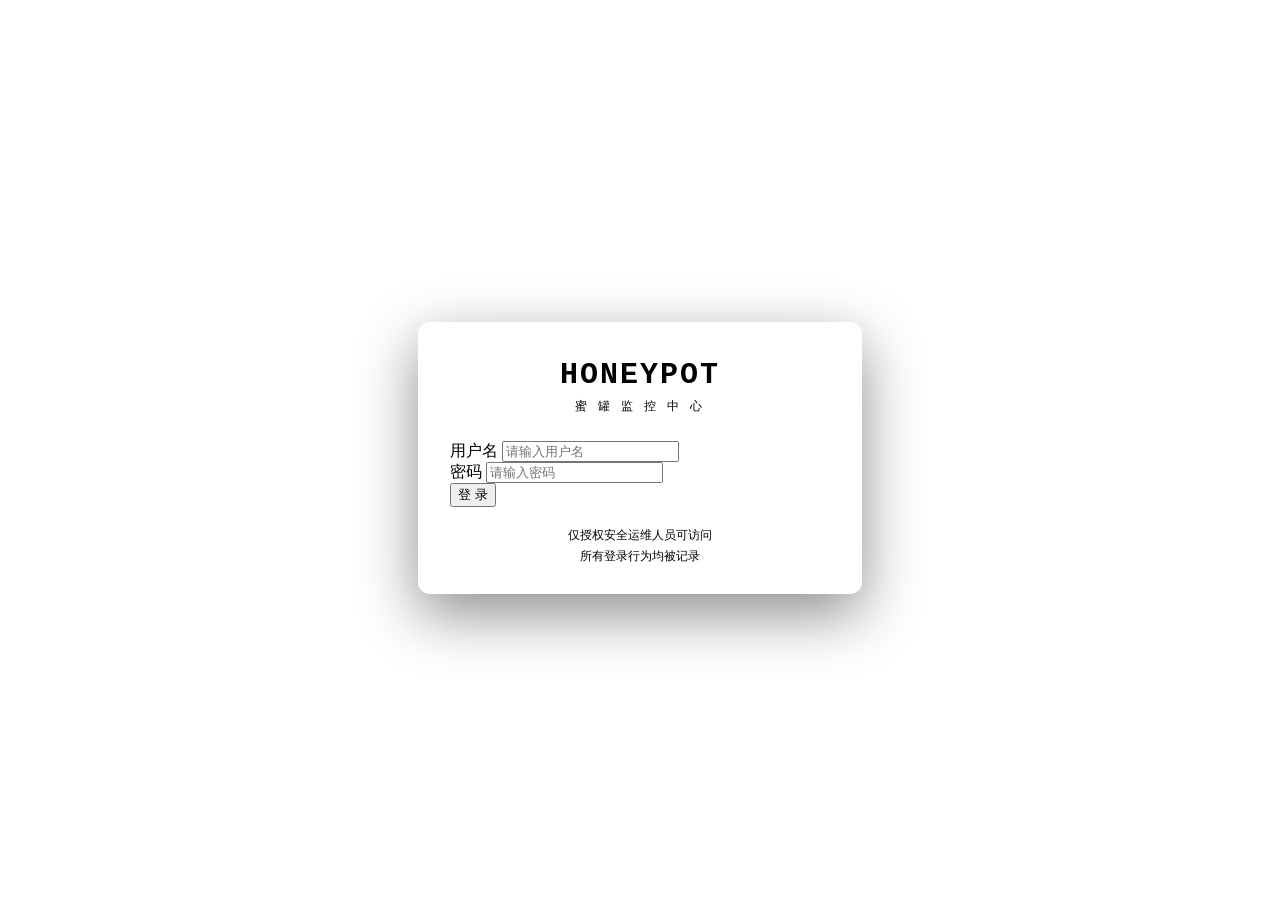
==== src/main/resources/web/login.html @ ec76262d "增加web可视化查看" ====
<!DOCTYPE html>
<html lang="zh-CN">
<head>
    <meta charset="UTF-8">
    <meta name="viewport" content="width=device-width, initial-scale=1">
    <title>登录 · 蜜罐监控中心</title>
    <link rel="stylesheet" href="/css/style.css">
    <style>
        body {
            display: flex;
            align-items: center;
            justify-content: center;
            min-height: 100vh;
            background:
                radial-gradient(1200px 600px at 80% -10%, rgba(34, 211, 238, .08), transparent),
                radial-gradient(900px 500px at 10% 110%, rgba(52, 211, 153, .06), transparent),
                var(--bg);
        }
        .login-card {
            width: 380px;
            background: var(--panel);
            border: 1px solid var(--border);
            border-radius: 12px;
            padding: 36px 32px 28px;
            box-shadow: 0 20px 60px rgba(0, 0, 0, .45);
        }
        .login-logo {
            text-align: center;
            margin-bottom: 26px;
        }
        .login-logo .logo-mark {
            font-size: 30px;
            font-weight: 700;
            color: var(--accent);
            letter-spacing: 2px;
            font-family: ui-monospace, Consolas, monospace;
        }
        .login-logo .logo-sub {
            margin-top: 6px;
            font-size: 12px;
            color: var(--text2);
            letter-spacing: 4px;
        }
        .login-tip {
            margin-top: 18px;
            font-size: 12px;
            color: var(--text2);
            text-align: center;
            line-height: 1.7;
        }
    </style>
</head>
<body>
<div class="login-card">
    <div class="login-logo">
        <div class="logo-mark">HONEYPOT</div>
        <div class="logo-sub">蜜 罐 监 控 中 心</div>
    </div>
    <form id="login-form">
        <div class="field">
            <label>用户名</label>
            <input id="username" autocomplete="username" placeholder="请输入用户名" required>
        </div>
        <div class="field">
            <label>密码</label>
            <input id="password" type="password" autocomplete="current-password" placeholder="请输入密码" required>
        </div>
        <div id="login-error" class="form-error"></div>
        <button class="btn primary block" type="submit" id="login-btn">登 录</button>
    </form>
    <div class="login-tip">仅授权安全运维人员可访问<br>所有登录行为均被记录</div>
</div>
<script src="/js/api.js"></script>
<script>
    if (location.hash === '#timeout') {
        document.getElementById('login-error').textContent = '会话已过期，请重新登录';
    }
    document.getElementById('login-form').addEventListener('submit', async (e) => {
        e.preventDefault();
        const errEl = document.getElementById('login-error');
        const btn = document.getElementById('login-btn');
        errEl.textContent = '';
        btn.disabled = true;
        try {
            const r = await API.post('/api/login', {
                username: document.getElementById('username').value.trim(),
                password: document.getElementById('password').value
            });
            if (r.ok) {
                location.href = '/';
            } else {
                errEl.textContent = r.error || '登录失败';
            }
        } catch (err) {
            errEl.textContent = err.message;
        } finally {
            btn.disabled = false;
        }
    });
</script>
</body>
</html>
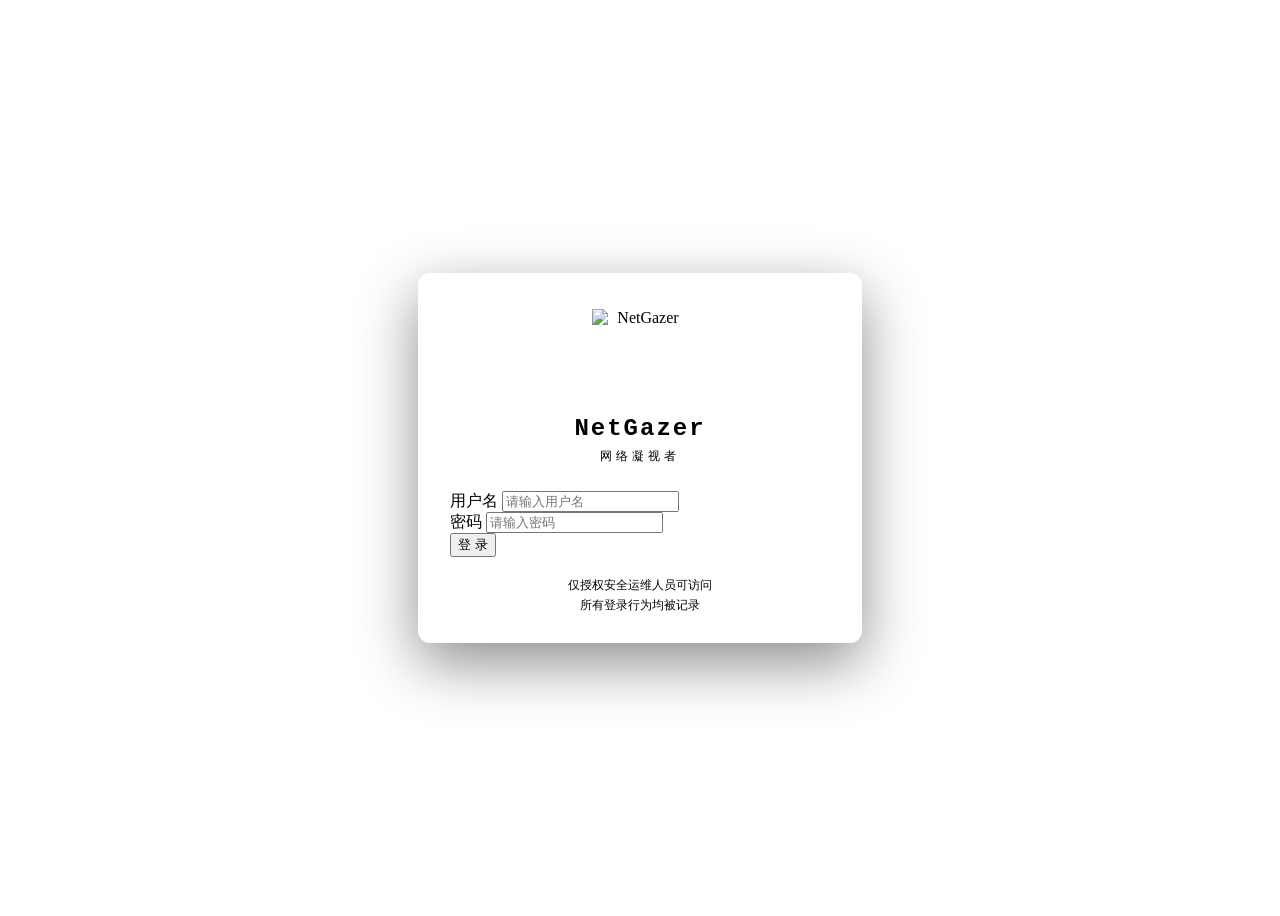
==== commit 0c5a91b6: "增加logo，修改系统名称" ====
--- a/src/main/resources/web/login.html
+++ b/src/main/resources/web/login.html
@@ -3,7 +3,7 @@
 <head>
     <meta charset="UTF-8">
     <meta name="viewport" content="width=device-width, initial-scale=1">
-    <title>登录 · 蜜罐监控中心</title>
+    <title>登录 · NetGazer 网络凝视者</title>
     <link rel="stylesheet" href="/css/style.css">
     <style>
         body {
@@ -28,8 +28,14 @@
             text-align: center;
             margin-bottom: 26px;
         }
+        .login-logo .logo-img {
+            width: 96px;
+            height: 96px;
+            margin: 0 auto 10px;
+            display: block;
+        }
         .login-logo .logo-mark {
-            font-size: 30px;
+            font-size: 24px;
             font-weight: 700;
             color: var(--accent);
             letter-spacing: 2px;
@@ -53,8 +59,9 @@
 <body>
 <div class="login-card">
     <div class="login-logo">
-        <div class="logo-mark">HONEYPOT</div>
-        <div class="logo-sub">蜜 罐 监 控 中 心</div>
+        <img class="logo-img" src="/img/logo.svg" alt="NetGazer">
+        <div class="logo-mark">NetGazer</div>
+        <div class="logo-sub">网络凝视者</div>
     </div>
     <form id="login-form">
         <div class="field">
